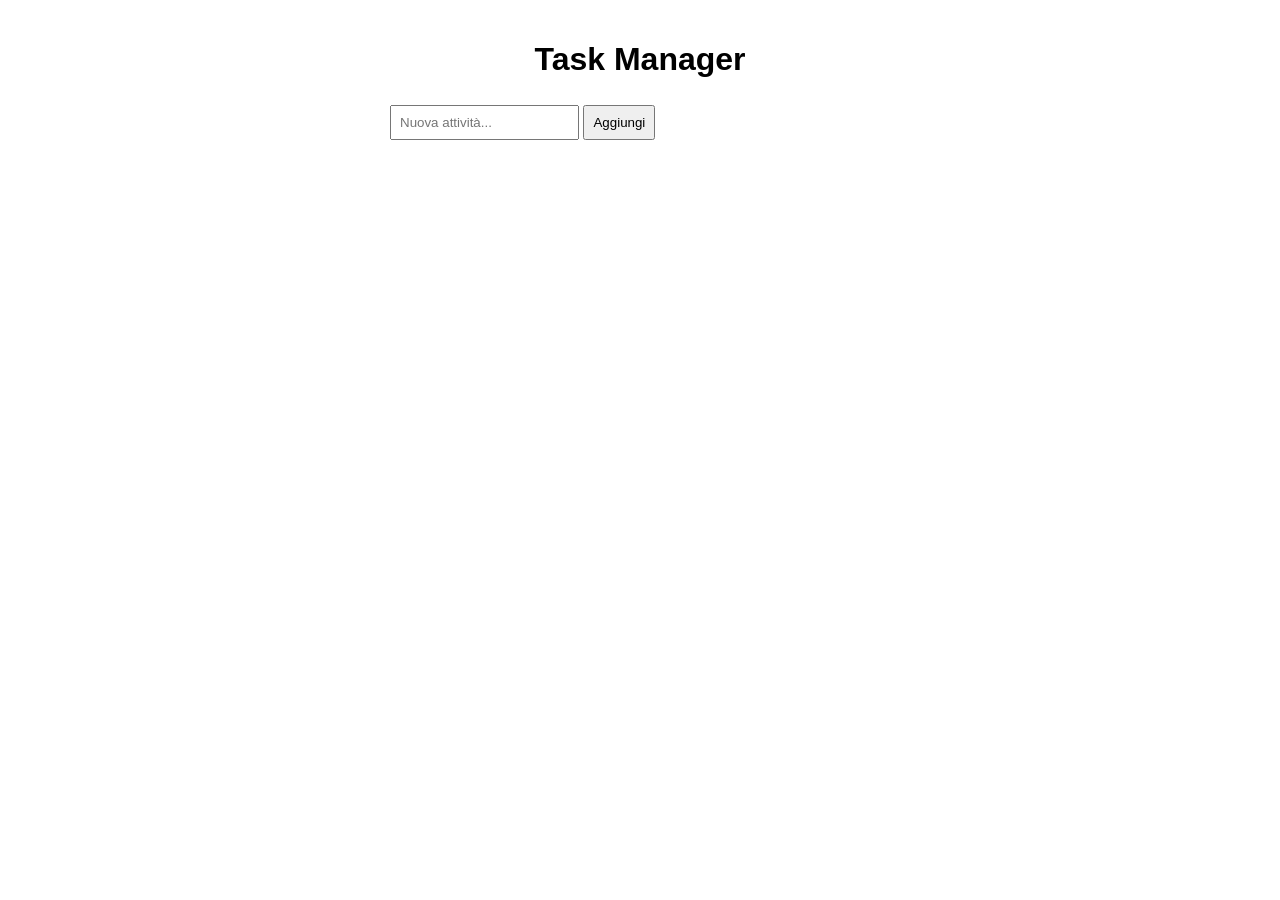
==== Task Manager/index.html @ 51cab97d "aggiunto prova meteo" ====
<!DOCTYPE html>
<html lang="it">
<head>
  <meta charset="UTF-8">
  <meta name="viewport" content="width=device-width, initial-scale=1">
  <title>Task Manager Scheletro</title>
  <style>
    body { font-family: Arial; max-width: 500px; margin: 0 auto; padding: 20px; }
    h1 { text-align: center; }
    input, button { padding: 8px; margin: 5px 0; }
    ul { list-style: none; padding: 0; }
    li { border: 1px solid #ddd; padding: 10px; margin: 5px 0; display: flex; justify-content: space-between; align-items: center; }
    .completed { text-decoration: line-through; color: gray; }
  </style>
</head>
<body>

  <h1>Task Manager</h1>

  <input type="text" id="taskInput" placeholder="Nuova attività...">
  <button onclick="addTask()">Aggiungi</button>

  <ul id="taskList"></ul>

  <script>
    function addTask() {
      const input = document.getElementById('taskInput');
      const taskText = input.value.trim();
      if (taskText === '') return;

      const li = document.createElement('li');

      const span = document.createElement('span');
      span.textContent = taskText;
      span.onclick = () => span.classList.toggle('completed');

      const btn = document.createElement('button');
      btn.textContent = 'Elimina';
      btn.onclick = () => li.remove();

      li.appendChild(span);
      li.appendChild(btn);

      document.getElementById('taskList').appendChild(li);

      input.value = '';
    }
  </script>

</body>
</html>
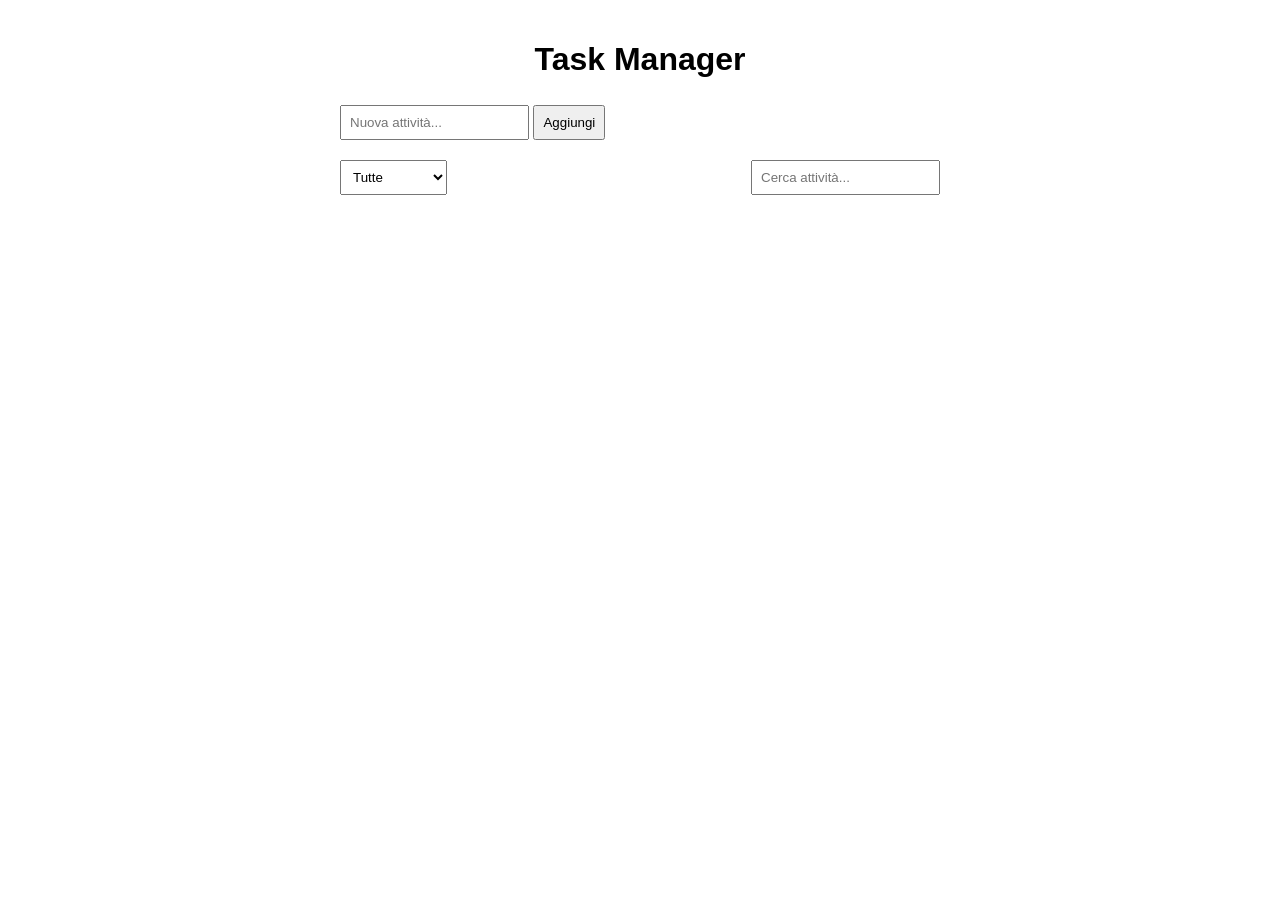
==== commit 3afb207b: "Task Manager progetto avanzato" ====
--- a/Task Manager/index.html
+++ b/Task Manager/index.html
@@ -3,15 +3,8 @@
 <head>
   <meta charset="UTF-8">
   <meta name="viewport" content="width=device-width, initial-scale=1">
-  <title>Task Manager Scheletro</title>
-  <style>
-    body { font-family: Arial; max-width: 500px; margin: 0 auto; padding: 20px; }
-    h1 { text-align: center; }
-    input, button { padding: 8px; margin: 5px 0; }
-    ul { list-style: none; padding: 0; }
-    li { border: 1px solid #ddd; padding: 10px; margin: 5px 0; display: flex; justify-content: space-between; align-items: center; }
-    .completed { text-decoration: line-through; color: gray; }
-  </style>
+  <title>Task Manager</title>
+  <link rel="stylesheet" href="file.css">
 </head>
 <body>
 
@@ -20,32 +13,19 @@
   <input type="text" id="taskInput" placeholder="Nuova attività...">
   <button onclick="addTask()">Aggiungi</button>
 
+  <div class="controls">
+    <select id="filter" onchange="filterTasks()">
+      <option value="all">Tutte</option>
+      <option value="todo">Da fare</option>
+      <option value="in-progress">In corso</option>
+      <option value="done">Completate</option>
+    </select>
+
+    <input type="text" id="search" placeholder="Cerca attività..." oninput="filterTasks()">
+  </div>
+
   <ul id="taskList"></ul>
 
-  <script>
-    function addTask() {
-      const input = document.getElementById('taskInput');
-      const taskText = input.value.trim();
-      if (taskText === '') return;
-
-      const li = document.createElement('li');
-
-      const span = document.createElement('span');
-      span.textContent = taskText;
-      span.onclick = () => span.classList.toggle('completed');
-
-      const btn = document.createElement('button');
-      btn.textContent = 'Elimina';
-      btn.onclick = () => li.remove();
-
-      li.appendChild(span);
-      li.appendChild(btn);
-
-      document.getElementById('taskList').appendChild(li);
-
-      input.value = '';
-    }
-  </script>
-
+  <script src="file.js"></script>
 </body>
 </html>
--- a/Task Manager/file.css
+++ b/Task Manager/file.css
@@ -0,0 +1,46 @@
+body {
+  font-family: Arial;
+  max-width: 600px;
+  margin: 0 auto;
+  padding: 20px;
+}
+
+h1 {
+  text-align: center;
+}
+
+input, button, select {
+  padding: 8px;
+  margin: 5px 0;
+}
+
+.controls {
+  display: flex;
+  justify-content: space-between;
+  gap: 10px;
+  margin: 10px 0;
+}
+
+ul {
+  list-style: none;
+  padding: 0;
+}
+
+li {
+  border: 1px solid #ddd;
+  padding: 10px;
+  margin: 5px 0;
+  display: flex;
+  justify-content: space-between;
+  align-items: center;
+  flex-wrap: wrap;
+}
+
+.completed {
+  text-decoration: line-through;
+  color: gray;
+}
+
+.task-actions button {
+  margin-left: 5px;
+}
